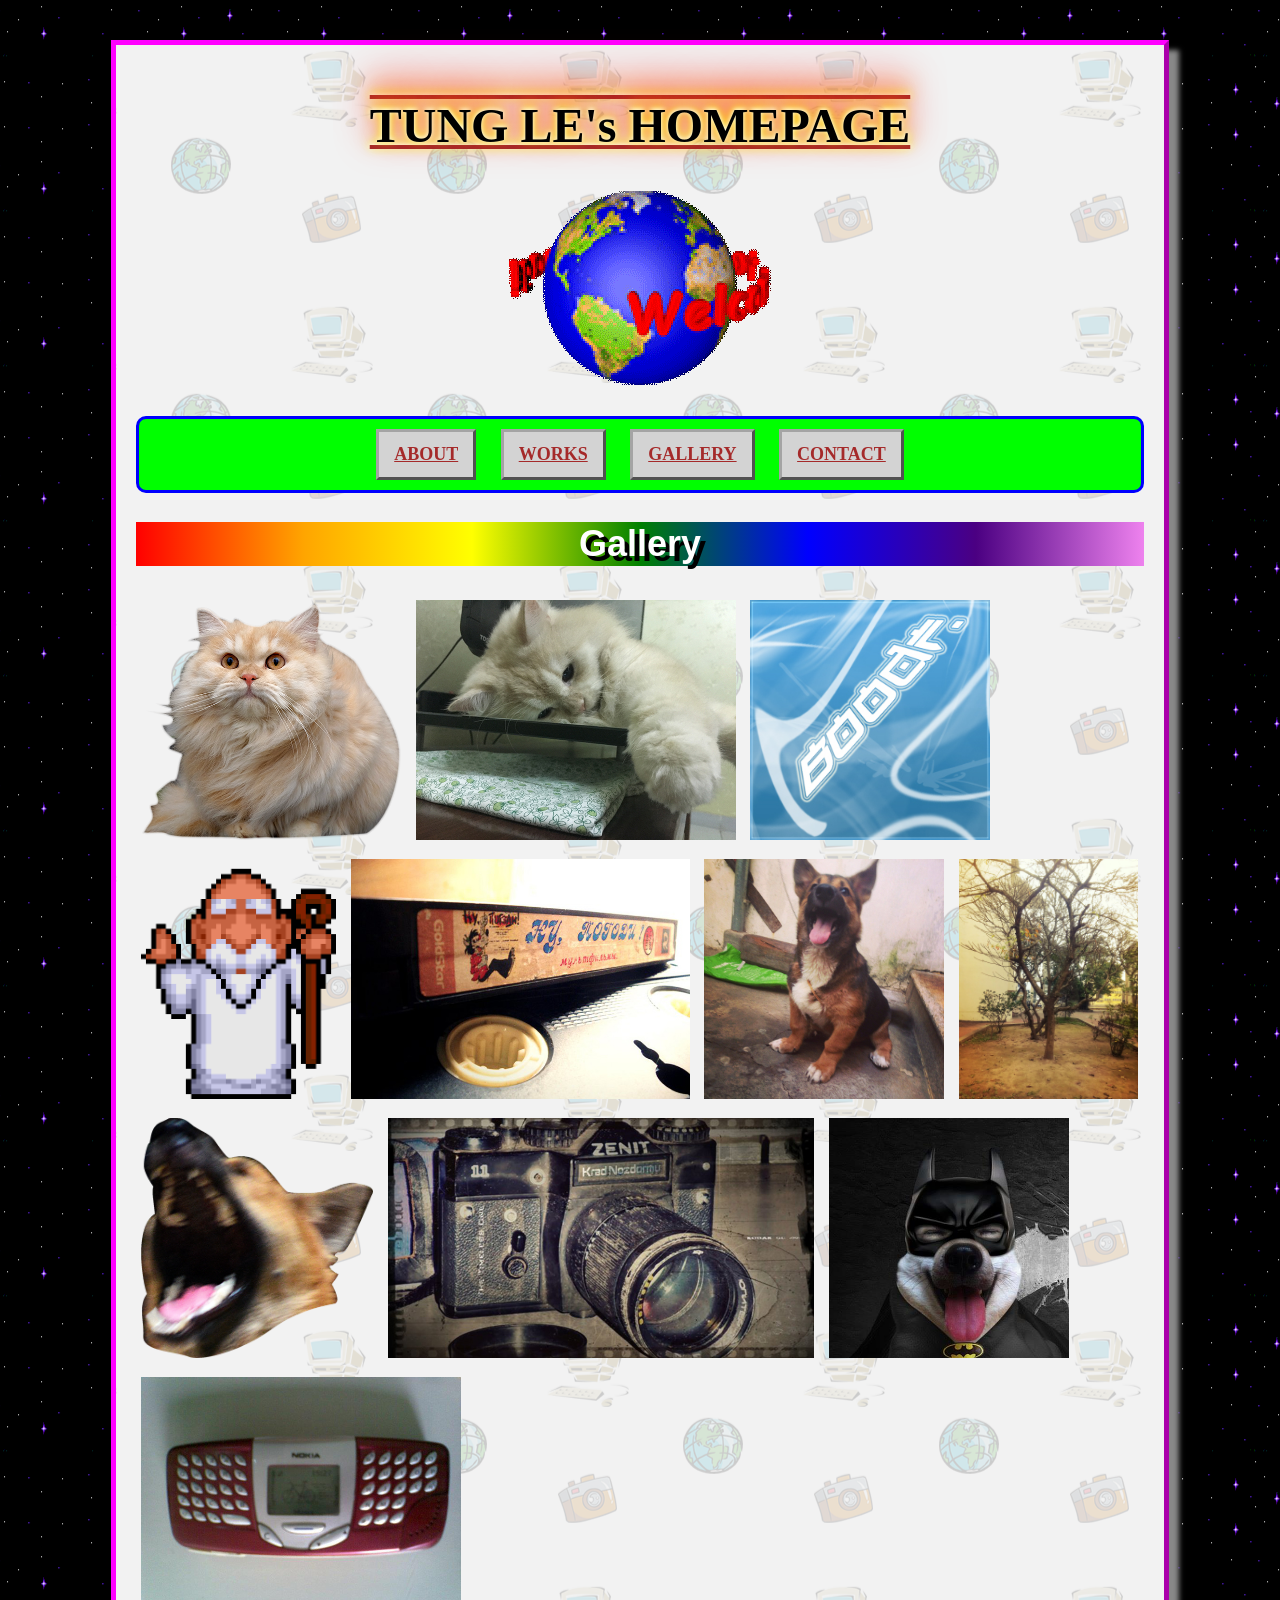
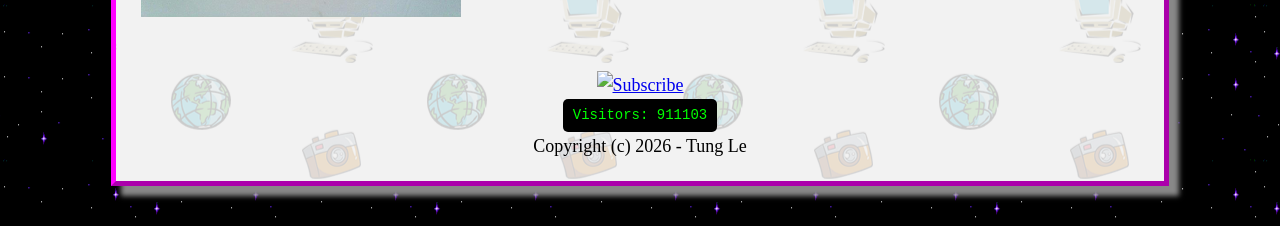
==== gallery.html @ 1f9130d3 "reconstruct" ====
<!DOCTYPE html>
<html lang="en">
<head>
  <meta charset="UTF-8">
  <meta name="viewport" content="width=device-width, initial-scale=1.0">
  <meta name="robots" content="noindex">
  <title>Tung's Homepage</title>
  <link rel="shortcut icon" href="img/computer-5.png">
  <link rel="stylesheet" href="styles.css">
</head>
<body>
  <div class="outer">
    <div id="Header">
      <h1 class="logo">TUNG LE's HOMEPAGE</h1>
      <img src="img/01.gif" alt="welcome" />
    </div>
    <div id="Nav">
      <a class="nav-link" href="/#About">About</a>
      <a class="nav-link" href="/works">Works</a>
      <a class="nav-link" href="/gallery">Gallery</a>
      <a class="nav-link" href="/#Contact">Contact</a>
    </div>
    <div id="Gallery" class="section">
      <h2>Gallery</h2>
      <div class="gallery">
        <img src="img/meepoFurball.png" />
        <img src="img/meepo1.jpg" />
        <img src="img/boodf.jpg" />
        <img src="img/06.gif" />
        <img src="img/nupogodi.jpg" />
        <img src="img/tun.jpg" />
        <img src="img/BK.jpg" />
        <img src="img/tunYawn.png" />
        <img src="img/zenit.jpg" />
        <img src="img/batmic.jpg" />
        <img src="img/nokiared.jpg" />
      </div>
    </div>
    <div id="Footer">
      <!-- AddToAny BEGIN -->
      <div>
      <a href="https://www.addtoany.com/subscribe#url=https%3A%2F%2Fwww.tunglt.com%2Frss.xml&amp;title=" target="_blank"><img src="https://static.addtoany.com/buttons/subscribe_120_16.gif" width="120" height="16" border="0" alt="Subscribe"></a>
      </div>
      <!-- AddToAny END -->
      <div class="hit-counter">Visitors: 911103</div>
      <span class="credit">
        Copyright (c) <script>document.write(new Date().getFullYear())</script> - Tung Le
      </span>
    </div>
  </div>
</body>
</html>
---- styles.css ----
body {
    margin: 0;
    line-height: 1.6;
    font-size: 18px;
    color: black;
    padding: 0 10px;
    background: url(img/bg3.png) center center repeat transparent;
  }
  .outer {
    background: url(img/bg.png) center center repeat white;
    max-width: 80%;
    margin: 40px auto;
    padding: 20px;
    border: 5px outset magenta;
    box-shadow: 10px 10px 5px #888888;
  }
  h1,
  h2,
  h3 {
    line-height: 1.2;
    font-family: georgia;
  }
  #Header {
    text-align: center;
  }
  .logo {
    text-decoration: overline underline brown;
    font-size: 48px;
    font-family: serif;
    color: #000;
    text-shadow: 0 -1px 4px #fff, 0 -2px 10px #ff0, 0 -10px 20px #ff8000,
      0 -18px 40px #f00;
    cursor: pointer;
  }
  .logo:hover {
    transform: scale(1.2);
  }
  .tagline {
    font-size: 20px;
    color: #bc2e1e;
    font-style: italic;
    font-family: monospace;
  }
  #Nav {
    text-align: center;
    font-family: cursive;
    margin: 20px 0;
    background-color: #00ff00;
    border: 3px solid #0000ff;
    border-radius: 10px;
  }
  .nav-link {
    display: inline-block;
    padding: 8px 15px;
    margin: 10px;
    background: lightgrey;
    border: 3px outset rgba(164, 164, 164, 0.99);
    text-transform: uppercase;
    font-weight: bold;
    color: brown;
  }
  .nav-link:hover {
    outline: 5px solid red;
    color: red;
  }
  .nav-link:active {
    background: grey;
    border-style: inset;
    color: darkred;
  }
  .section h2 {
    font-family: sans-serif;
    font-size: 36px;
    font-weight: 900;
    text-shadow: 5px 5px black;
    text-align: center;
    color: white;
    background-image: linear-gradient(
      to left,
      violet,
      indigo,
      blue,
      green,
      yellow,
      orange,
      red
    );
  }
  #Footer {
    text-align: center;
    margin-top: 40px;
  }
  #Footer .credit {
    display: block;
  }
  img {
    max-width: 100%;
  }
  .gallery img {
    max-height: 240px;
    margin: 5px;
  }
  th,
  td {
    padding: 10px;
  }
  .skills li {
    list-style-image: url(img/emoticons/star.gif);
  }
  .construction {
    text-align: center;
    text-transform: uppercase;
    text-decoration: underline;
    background: yellow;
    color: black;

    font-size: 20px;
    padding: 10px;
    border: 3px dashed red;
    margin: 20px auto 40px;
  }
  .construction img {
    vertical-align: middle;
    max-width: 128px;
    display: block;
    margin: 10px auto;
  }
  .hit-counter {
    font-family: monospace;
    font-size: 14px;
    background: black;
    color: lime;
    padding: 5px 10px;
    display: inline-block;
    border-radius: 5px;
  }
  
  #NotFound {
    font-family: 'Comic Sans MS', cursive, sans-serif;
    text-align: center;
  }
  #NotFound h1 {
    font-size: 48px;
    color: red;
    text-shadow: 2px 2px 0px yellow;
    animation: blink 1s infinite;
  }
  @keyframes blink {
    0%, 100% { opacity: 1; }
    50% { opacity: 0; }
  }
  #NotFound p {
    font-size: 24px;
    color: blue;
  }
  #NotFound img {
    max-width: 100%;
    margin: 20px auto;
  }
  #NotFound a {
    color: green;
    text-decoration: underline;
  }
  #NotFound a:hover {
    color: purple;
  }
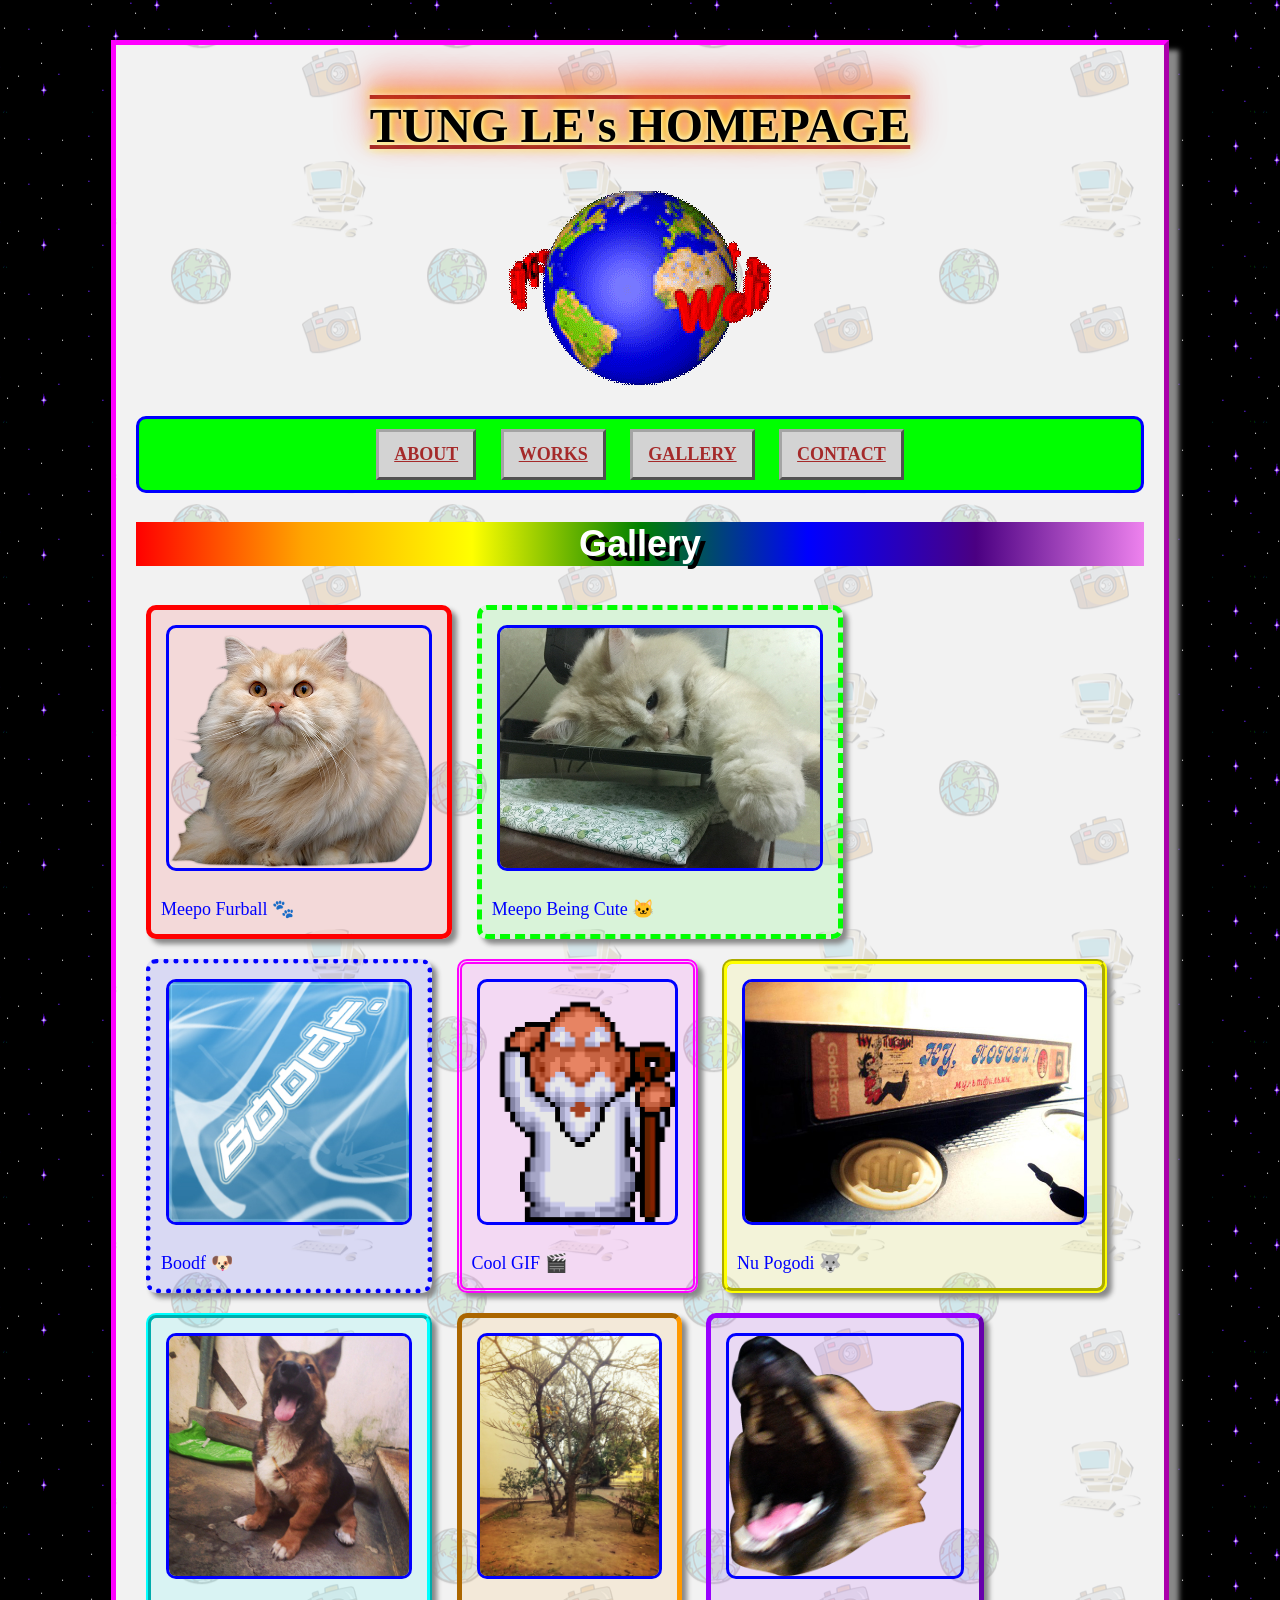
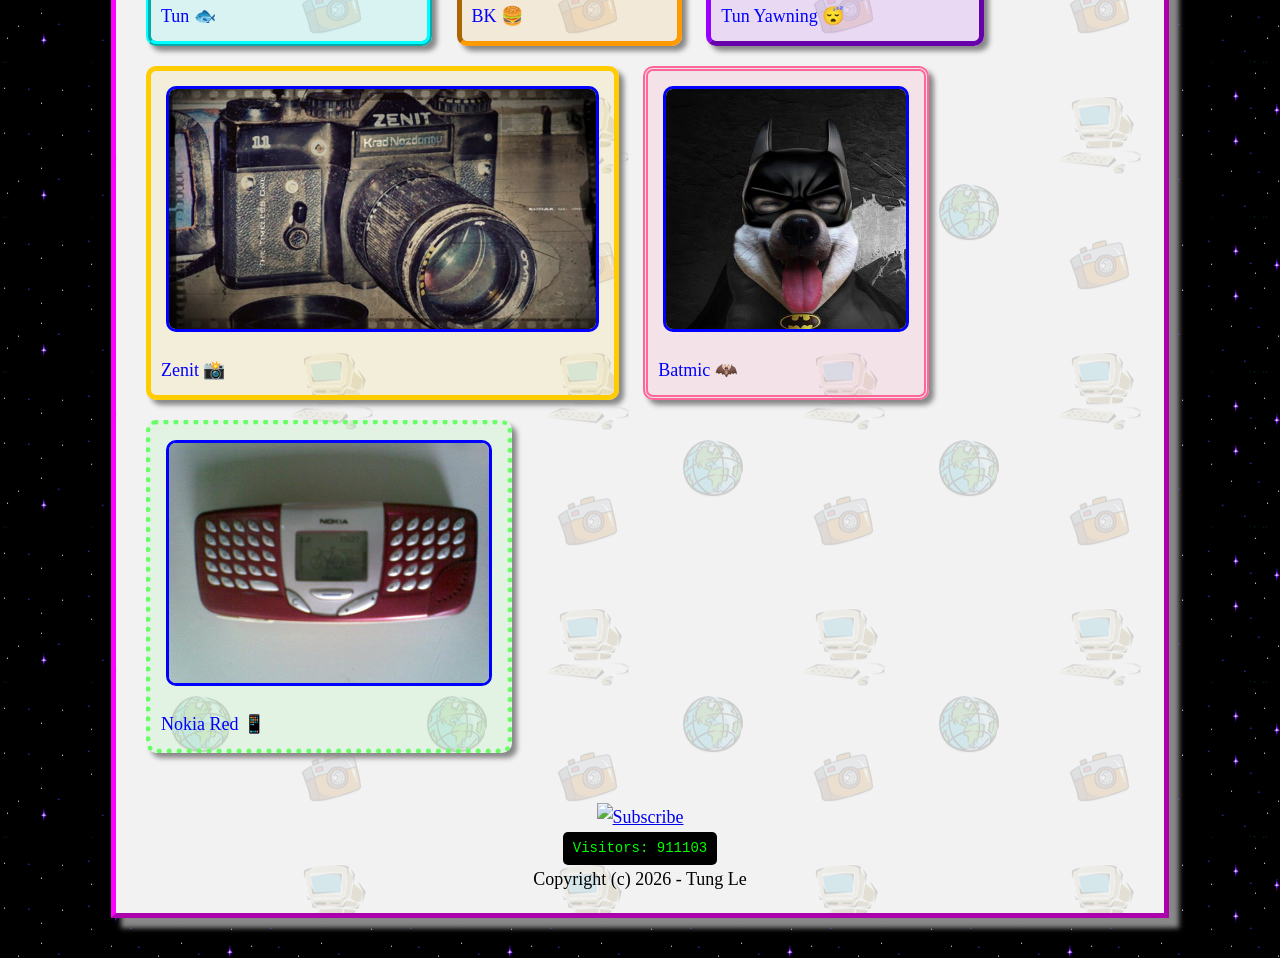
==== commit 36a7d33f: "adjusting some styles" ====
--- a/gallery.html
+++ b/gallery.html
@@ -23,18 +23,52 @@
     <div id="Gallery" class="section">
       <h2>Gallery</h2>
       <div class="gallery">
-        <img src="img/meepoFurball.png" />
-        <img src="img/meepo1.jpg" />
-        <img src="img/boodf.jpg" />
-        <img src="img/06.gif" />
-        <img src="img/nupogodi.jpg" />
-        <img src="img/tun.jpg" />
-        <img src="img/BK.jpg" />
-        <img src="img/tunYawn.png" />
-        <img src="img/zenit.jpg" />
-        <img src="img/batmic.jpg" />
-        <img src="img/nokiared.jpg" />
+        <figure class="style-1">
+          <img src="img/meepoFurball.png" alt="Meepo Furball">
+          <figcaption>Meepo Furball 🐾</figcaption>
+      </figure>
+      <figure class="style-2">
+          <img src="img/meepo1.jpg" alt="Meepo 1">
+          <figcaption>Meepo Being Cute 🐱</figcaption>
+      </figure>
+      <figure class="style-3">
+          <img src="img/boodf.jpg" alt="Boodf">
+          <figcaption>Boodf 🐶</figcaption>
+      </figure>
+      <figure class="style-4">
+          <img src="img/06.gif" alt="06 GIF">
+          <figcaption>Cool GIF 🎬</figcaption>
+      </figure>
+      <figure class="style-5">
+          <img src="img/nupogodi.jpg" alt="Nu Pogodi">
+          <figcaption>Nu Pogodi 🐺</figcaption>
+      </figure>
+      <figure class="style-6">
+          <img src="img/tun.jpg" alt="Tun">
+          <figcaption>Tun 🐟</figcaption>
+      </figure>
+      <figure class="style-7">
+          <img src="img/BK.jpg" alt="BK">
+          <figcaption>BK 🍔</figcaption>
+      </figure>
+      <figure class="style-8">
+          <img src="img/tunYawn.png" alt="Tun Yawn">
+          <figcaption>Tun Yawning 😴</figcaption>
+      </figure>
+      <figure class="style-9">
+          <img src="img/zenit.jpg" alt="Zenit">
+          <figcaption>Zenit 📸</figcaption>
+      </figure>
+      <figure class="style-10">
+          <img src="img/batmic.jpg" alt="Batmic">
+          <figcaption>Batmic 🦇</figcaption>
+      </figure>
+      <figure class="style-11">
+          <img src="img/nokiared.jpg" alt="Nokia Red">
+          <figcaption>Nokia Red 📱</figcaption>
+      </figure>
       </div>
+      
     </div>
     <div id="Footer">
       <!-- AddToAny BEGIN -->
--- a/styles.css
+++ b/styles.css
@@ -96,10 +96,7 @@
   img {
     max-width: 100%;
   }
-  .gallery img {
-    max-height: 240px;
-    margin: 5px;
-  }
+  
   th,
   td {
     padding: 10px;
@@ -163,4 +160,107 @@
   }
   #NotFound a:hover {
     color: purple;
+  }
+
+  .gallery figure {
+      display: inline-block;
+      margin: 10px;
+      vertical-align: top;
+      background-color: rgba(255, 255, 255, 0.9);
+      border: 5px solid #00ff00;
+      border-radius: 10px;
+      padding: 10px;
+      box-shadow: 5px 5px 5px #888888;
+  }
+  .gallery img {
+      max-height: 240px;
+      margin: 5px;
+      max-width: 100%;
+      height: auto;
+      border: 3px solid #0000ff;
+      border-radius: 10px;
+  }
+  .gallery img:hover {
+      transform: scale(1.1);
+      border-color: #ff00ff;
+  }
+  .gallery figcaption {
+      font-size: 18px;
+      color: #0000ff;
+      margin-top: 10px;
+  }
+  .gallery figure.style-1 {
+    border: 5px solid #ff0000; /* Red border */
+    background-color: rgba(255, 0, 0, 0.1); /* Light red background */
+}
+.gallery figure.style-2 {
+    border: 5px dashed #00ff00; /* Green dashed border */
+    background-color: rgba(0, 255, 0, 0.1); /* Light green background */
+}
+.gallery figure.style-3 {
+    border: 5px dotted #0000ff; /* Blue dotted border */
+    background-color: rgba(0, 0, 255, 0.1); /* Light blue background */
+}
+.gallery figure.style-4 {
+    border: 5px double #ff00ff; /* Pink double border */
+    background-color: rgba(255, 0, 255, 0.1); /* Light pink background */
+}
+.gallery figure.style-5 {
+    border: 5px groove #ffff00; /* Yellow groove border */
+    background-color: rgba(255, 255, 0, 0.1); /* Light yellow background */
+}
+.gallery figure.style-6 {
+    border: 5px ridge #00ffff; /* Cyan ridge border */
+    background-color: rgba(0, 255, 255, 0.1); /* Light cyan background */
+}
+.gallery figure.style-7 {
+    border: 5px inset #ff9900; /* Orange inset border */
+    background-color: rgba(255, 153, 0, 0.1); /* Light orange background */
+}
+.gallery figure.style-8 {
+    border: 5px outset #9900ff; /* Purple outset border */
+    background-color: rgba(153, 0, 255, 0.1); /* Light purple background */
+}
+.gallery figure.style-9 {
+    border: 5px solid #ffcc00; /* Gold solid border */
+    background-color: rgba(255, 204, 0, 0.1); /* Light gold background */
+}
+.gallery figure.style-10 {
+    border: 5px double #ff6699; /* Pink double border */
+    background-color: rgba(255, 102, 153, 0.1); /* Light pink background */
+}
+.gallery figure.style-11 {
+    border: 5px dotted #66ff66; /* Green dotted border */
+    background-color: rgba(102, 255, 102, 0.1); /* Light green background */
+}
+
+  .work-list {
+    text-align: left;
+    margin: 20px 0;
+  }
+  .work-item {
+    margin-bottom: 20px;
+    padding: 15px;
+    background-color: rgba(255, 255, 255, 0.9);
+    border: 3px solid #00ff00;
+    border-radius: 10px;
+    box-shadow: 5px 5px 5px #888888;
+  }
+  .work-item h3 {
+    font-size: 24px;
+    color: #ff00ff;
+    margin: 0 0 10px 0;
+  }
+  .work-item p {
+    font-size: 18px;
+    color: #0000ff;
+    margin: 0 0 10px 0;
+  }
+  .work-item a {
+    color: #0000ff;
+    text-decoration: none;
+    font-weight: bold;
+  }
+  .work-item a:hover {
+    text-decoration: underline;
   }
